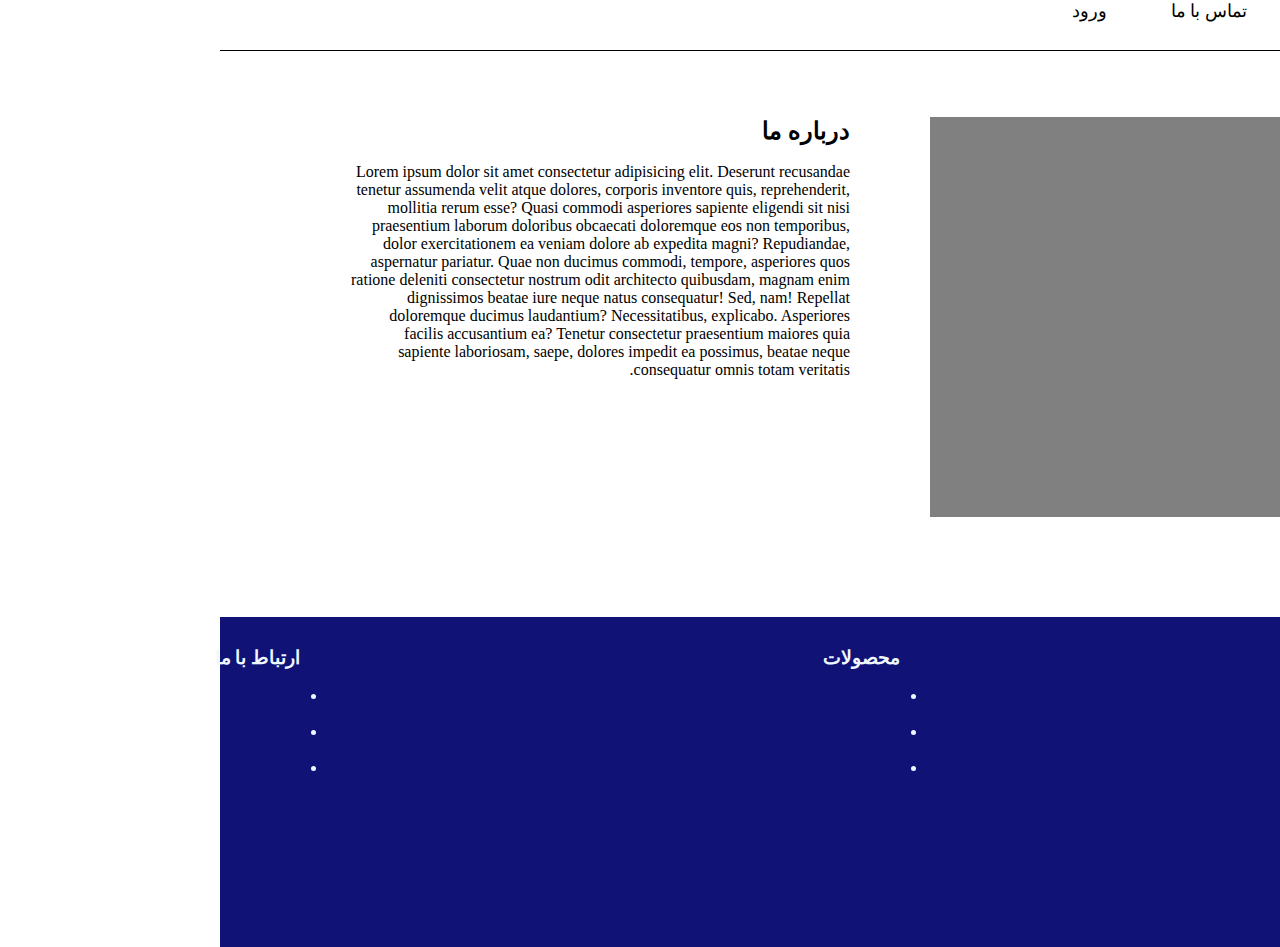
==== about.html @ 8c8a5c89 "poject started" ====
<!DOCTYPE html>
<html lang="fa" dir="rtl">
<head>
    <meta charset="UTF-8">
    <meta name="viewport" content="width=device-width, initial-scale=1.0">
    <title>about us</title>
    <link rel="stylesheet" href="assets/css/style.css">
</head>
<body>
        <div id="navbar">
            <ul>
                <a href="index.html"><li>خانه</li></a>
                <a href="about.html"><li>درباره ما</li></a>
                <a href="#"><li>تماس با ما</li></a>
                <a href="register.html"><li>ورود</li></a>
            </ul>
        </div>
    <div class="spacer"></div><br><br>
    <div id="main_content">
        <div id="img_about"></div>
        <div id="text_about">
            <h2> درباره ما</h2><br>
            <p>Lorem ipsum dolor sit amet consectetur adipisicing elit. Deserunt recusandae tenetur assumenda velit atque dolores, corporis inventore quis, reprehenderit, mollitia rerum esse? Quasi commodi asperiores sapiente eligendi sit nisi praesentium laborum doloribus obcaecati doloremque eos non temporibus, dolor exercitationem ea veniam dolore ab expedita magni? Repudiandae, aspernatur pariatur. Quae non ducimus commodi, tempore, asperiores quos ratione deleniti consectetur nostrum odit architecto quibusdam, magnam enim dignissimos beatae iure neque natus consequatur! Sed, nam! Repellat doloremque ducimus laudantium? Necessitatibus, explicabo. Asperiores facilis accusantium ea? Tenetur consectetur praesentium maiores quia sapiente laboriosam, saepe, dolores impedit ea possimus, beatae neque consequatur omnis totam veritatis.</p>
        </div>
    </div>
    <div id="footer">
        <div id="footer_quick">
            <h3>دسترسی سریع</h3><br>
            <ul>
                <li></li><br>
                <li></li><br>
                <li></li><br>
            </ul>
        </div>
        <div id="footer_products_list">
            <h3>محصولات</h3><br>
            <ul>
                <li></li><br>
                <li></li><br>
                <li></li><br>
            </ul>
        </div>
        <div id="contactus">
            <h3>ارتباط با ما</h3><br>
            <ul>
                <li></li><br>
                <li></li><br>
                <li></li><br>
            </ul>
        </div>
    </div>
</body>
</html>
---- assets/css/style.css ----
*{
    margin: 0%;
    padding: 0%;
}
#header{
    width: 100%;
    height: 300px;
    background:linear-gradient(20deg,rgb(71, 71, 131),rgb(93, 93, 72));
}
#navbar{
    width: 100%;
    height: 50px;
    background-color: rgb(255, 255, 255);;
    border-bottom: 1px solid;
}
.spacer{
    width: 100%;
    height: 30px ;
}
#about_us_text{
    width: 90%;
    height: 140px;
    text-align: right;
    padding: 30px;
    
}
#products{
    text-align: right;
    width: 100%;
    height: 500px;
    position: relative;
}

.box1{
    background-color: gray;
    width: 250px;
    height: 250px;
    display: inline;
    float: right;
    position: absolute;
    right: 100px;
}
.box2{
    background-color: gray;
    width: 250px;
    height: 250px;
    display: inline;
    position: absolute;
    right: 450px;
}
.box3{
    background-color: gray;
    width: 250px;
    height: 250px;
    display: inline;
    position: absolute;
    right: 800px;
}
.box4{
    background-color: gray;
    width: 250px;
    height: 250px;
    display: inline;
    position: absolute;
    right: 1150px;
}
#products h2{
    padding: 30px;
}
#footer{
    width: 100%;
    height: 300px;
    background-color: rgb(16, 18, 117);
    position: relative;
    box-sizing: content-box;
    padding-top: 30px;
    
}
#footer_quick{
    width: 300px;
    height: 300px;
    position: absolute;
    float: right;
    display: inline;
    right: 50px;
    color: aliceblue;
}
#footer_products_list{
    width: 300px;
    height: 300px;
    position: absolute;
    float: right;
    display: inline;
    right: 600px;
    color: aliceblue;
}
#contactus{
    width: 300px;
    height: 300px;
    position: absolute;
    float: right;
    display: inline;
    right: 1200px;
    color: aliceblue;
}
#navbar ul li{
    text-decoration: none;
    display: inline;
    padding: 30px;
    padding-top: 10px;
}
#navbar a{
    text-decoration: none;
    color: black;
    font-size: large;
}
#main_content{
    width: 100%;
    height: 500px;
    position: relative;
}
#img_about{
    display: inline;
    width: 500px;
    height: 400px;
    background-color: gray;
    float: right;
    position: absolute;
    right: 70px;
}
#text_about{
    width: 500px;
    height: 400px;
    text-overflow: ellipsis;
    position: absolute;
    right: 650px;
}
#reg_form{
    padding: 20px;
}
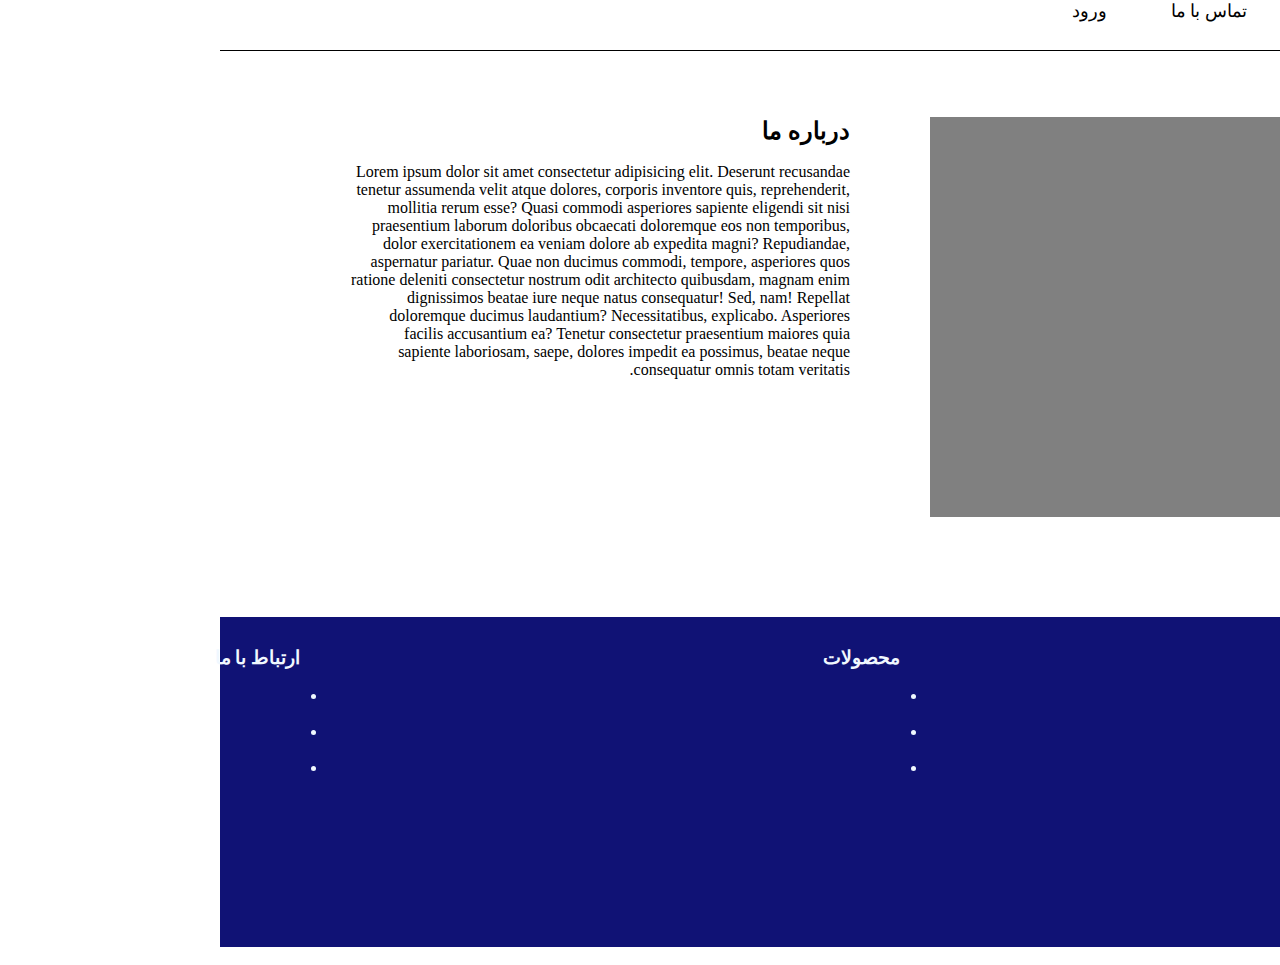
==== commit afadb168: "add p tag" ====
--- a/about.html
+++ b/about.html
@@ -49,5 +49,6 @@
             </ul>
         </div>
     </div>
+    <p>Lorem ipsum dolor sit amet.</p>
 </body>
 </html>--- a/assets/css/style.css
+++ b/assets/css/style.css
@@ -137,4 +137,4 @@
 }
 #reg_form{
     padding: 20px;
-}+}
